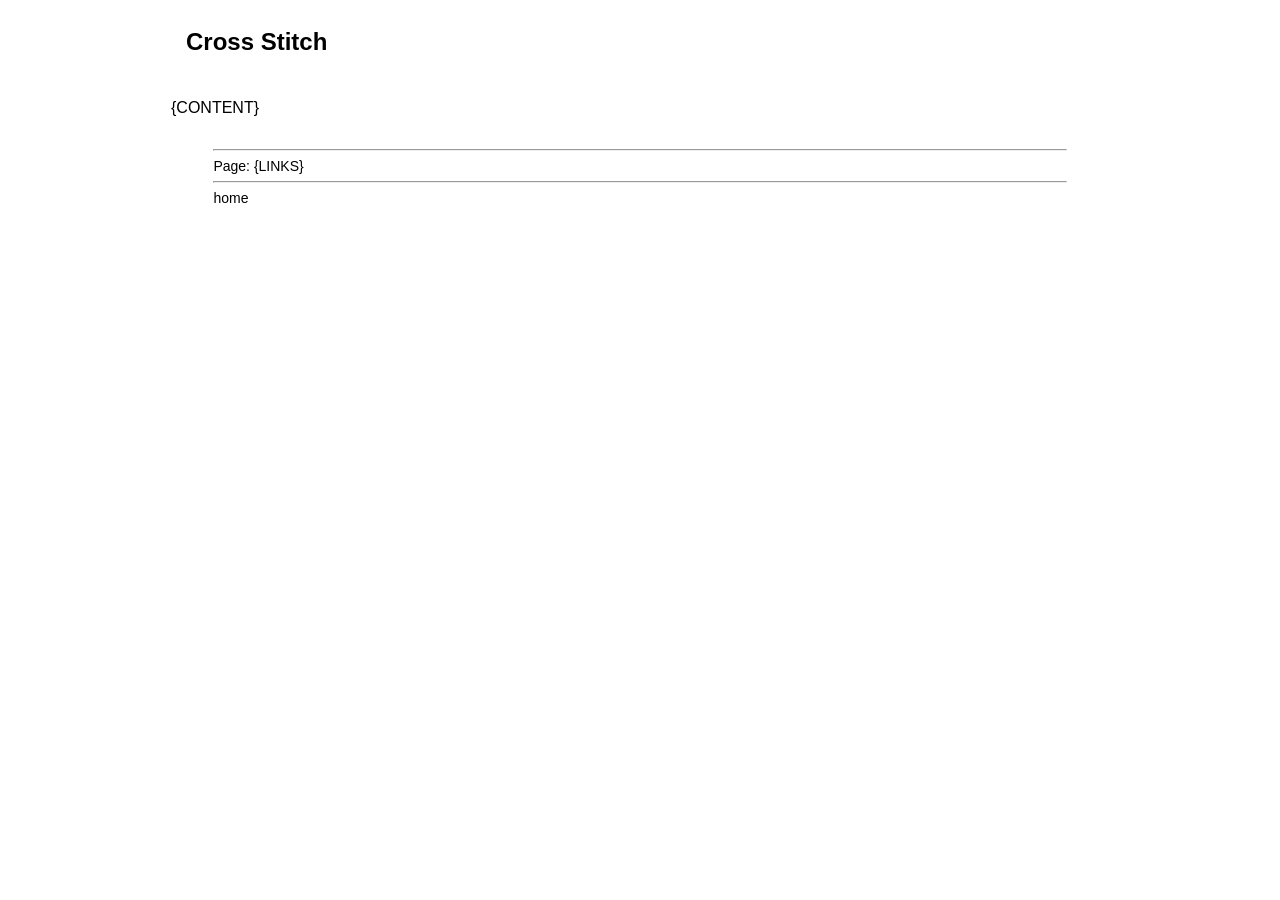
==== crafts/index.html @ a1592d4c "renaming subsite" ====
<!doctype html>
<html lang="en">
<head>
<meta charset="UTF-8">
<link href="main.css" rel="stylesheet" type="text/css" />
<title>crossstitch</title>
</head>
<body>
    <div id="site">
        <div class="header-text"><div id="header"><b>Cross Stitch</b></div><br /></div>
<div id="main">
    {CONTENT}
</div>
<div class="footer-text"><hr />
    Page: {LINKS}
<hr />
<a href="/">home</a>
</div>
    </div>
</body>
</html>
---- crafts/main.css ----
.entry
{
    font-size:18px;
    height: 50px;
    width: 80%;
    margin-left: auto;
    margin-right: auto ;
    border: 1px solid black;
    border-radius: 10px;
    border-style: none none solid solid;
    padding-left: 10px;
}

.page-entry
{
    font-size:18px;
    width: 80%;
    margin-left: auto;
    margin-right: auto ;
}

.details
{
    margin-left: auto;
}

.imgdetail {
    float: left;
    height: 95%;
    width: 15%;
    padding-right: 30px;
}

a, a:visited, a:hover, a:focus, a:active {
    text-decoration: none;
    color: black;
}

.link {
    font-weight: bold;
    text-decoration: underline;
}

img {
    max-width: 95%;
    max-height: 95%;
}

body
{
    font-family: "Helvetica Neue", Helvetica, Arial, sans-serif;
}

#main
{
    width: 100%;
    margin-left: auto;
    margin-right: auto;
    padding:5px 5px 5px 5px;
}

#site {
    width: 75%;
    margin-left: auto ;
    margin-right: auto ;
}

.about {
    float: right;
    font-weight: bold;
    text-decoration: underline;
}

.pager {
    font-weight: bold;
    text-decoration: underline;
}

.header-text
{
    font-size:24px; 
    font-family: Verdana, Geneva, sans-serif;
    padding-left: 20px;
    padding-top: 20px;
    margin-bottom: 10px;
}

.footer-text
{
    font-size: 14px;
    width:90%;
    margin-left: auto;
    margin-right: auto;
    padding: 20px 20px 20px 20px;
    clear: both;
}
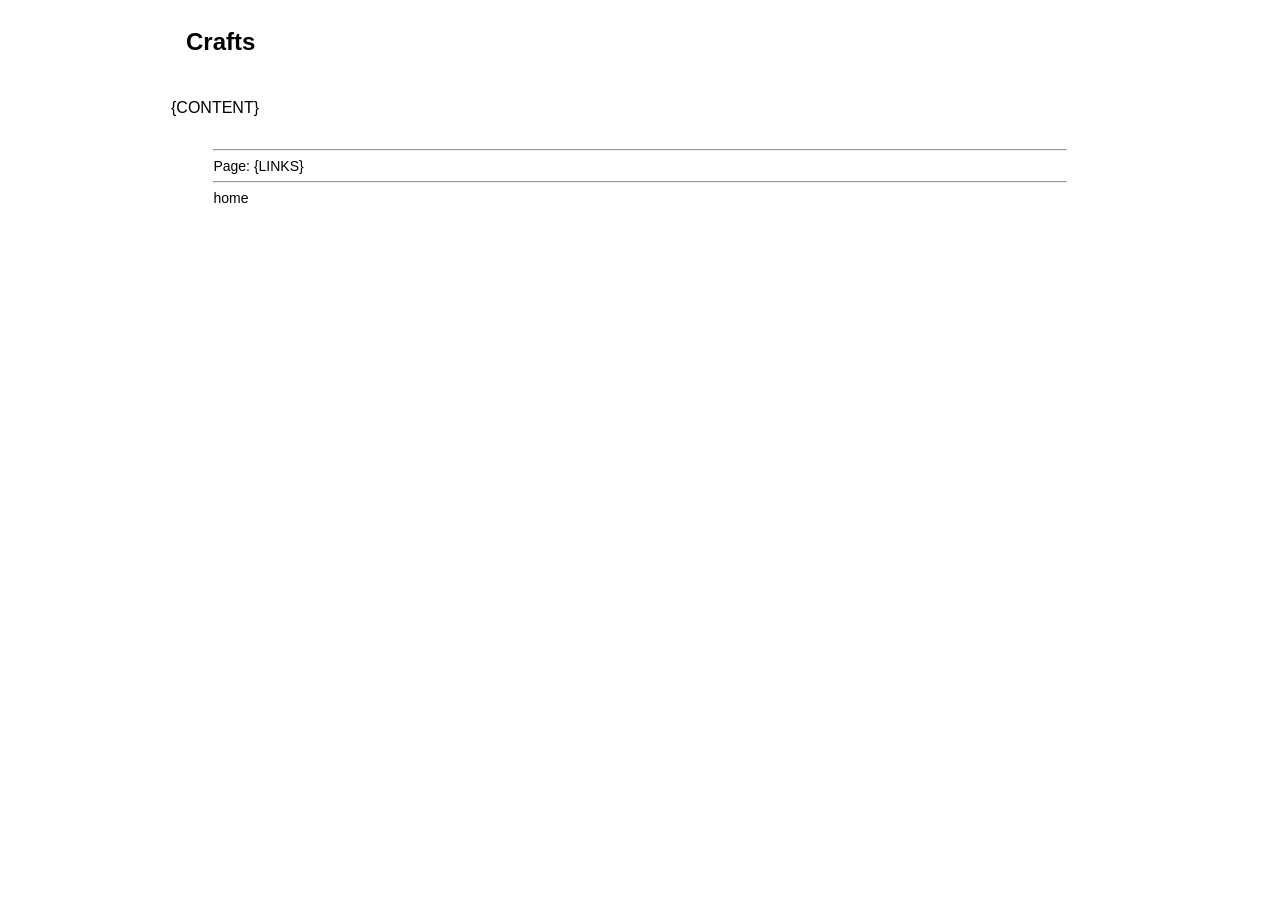
==== commit 2564fd39: "missed a link" ====
--- a/crafts/index.html
+++ b/crafts/index.html
@@ -3,11 +3,11 @@
 <head>
 <meta charset="UTF-8">
 <link href="main.css" rel="stylesheet" type="text/css" />
-<title>crossstitch</title>
+<title>crafts</title>
 </head>
 <body>
     <div id="site">
-        <div class="header-text"><div id="header"><b>Cross Stitch</b></div><br /></div>
+        <div class="header-text"><div id="header"><b>Crafts</b></div><br /></div>
 <div id="main">
     {CONTENT}
 </div>
